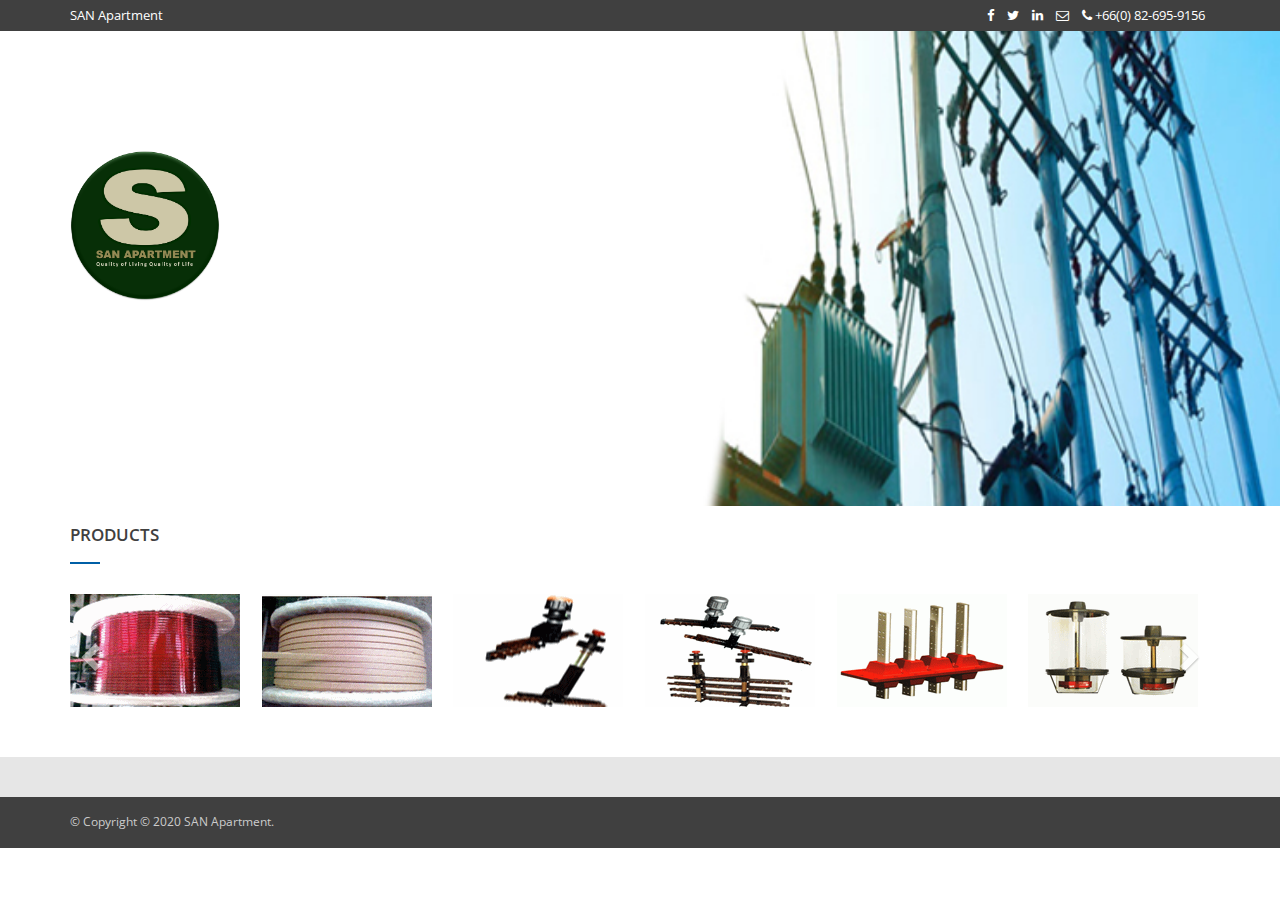
==== index.html @ 485bf6b4 "Initial commit" ====
<!DOCTYPE html>
<html lang="en">

<head>
    <meta charset="utf-8">
    <meta http-equiv="X-UA-Compatible" content="IE=edge">
    <meta name="viewport" content="width=device-width, initial-scale=1">
    <link rel="icon" href="img/iconKMIeng.gif">
    <title>test</title>

    <link href="https://fonts.googleapis.com/css?family=Open+Sans:400,600&amp;subset=latin-ext" rel="stylesheet">
    <link href="css/bootstrap.min.css" rel="stylesheet">
    <link href="css/font-awesome.min.css" rel="stylesheet">
    <link href="style.css" rel="stylesheet">

    <!--[if lt IE 9]>
        <script src="https://oss.maxcdn.com/html5shiv/3.7.3/html5shiv.min.js"></script>
        <script src="https://oss.maxcdn.com/respond/1.4.2/respond.min.js"></script>
    <![endif]-->
</head>

<body>
    <header class="site-header">
        <div class="top">
            <div class="container">
                <div class="row">
                    <div class="col-sm-6">
                        <p>SAN Apartment</p>
                    </div>
                    <div class="col-sm-6">
                        <ul class="list-inline pull-right">
                            <li>
                                <a href="#">
                                    <i class="fa fa-facebook"></i>
                                </a>
                            </li>
                            <li>
                                <a href="#">
                                    <i class="fa fa-twitter"></i>
                                </a>
                            </li>
                            <li>
                                <a href="#">
                                    <i class="fa fa-linkedin"></i>
                                </a>
                            </li>
                            <li>
                                <a href="#">
                                    <i class="fa fa-envelope-o"></i>
                                </a>
                            </li>
                            <li>
                                <a href="tel:+66(0) 82-695-9156">
                                    <i class="fa fa-phone"></i> +66(0) 82-695-9156</a>
                            </li>
                        </ul>
                    </div>
                </div>
            </div>
        </div>
        <!--<nav class="navbar navbar-default">
            <div class="container">
                <button type="button" class="navbar-toggle collapsed" data-toggle="collapse" data-target="#bs-navbar-collapse">
                    <span class="sr-only">Toggle Navigation</span>
                    <i class="fa fa-bars"></i>
                </button>
                <a href="index.html" class="navbar-brand">
                    <img src="img/Picture1.png" style="height: 85px; width: 120px;" alt="Post">
                </a>
                 Collect the nav links, forms, and other content for toggling 
                <div class="collapse navbar-collapse" id="bs-navbar-collapse">
                    <ul class="nav navbar-nav main-navbar-nav">
                        <li class="active">
                            <a href="index.html" title="">HOME</a>
                        </li>
                        <li>
                            <a href="aboutus.html" title="">ABOUT US</a>
                        </li>
                        <li class="dropdown">
                            <a href="#" title="" class="dropdown-toggle" data-toggle="dropdown" role="button" aria-haspopup="true" aria-expanded="false">PRODUCTS
                                <span class="caret"></span>
                            </a>
                            <ul class="dropdown-menu">
                                <li>
                                    <a href="product1.html" title="">TRANSFORMER COMPONENT</a>
                                </li>
                                <li>
                                    <a href="product2.html" title="">MINING POWER PLANT & INDUSTRAIL PLANT</a>
                                </li>
                                <li>
                                    <a href="product3.html" title="">EXPLOSION PROOF LIGHTING</a>
                                </li>
                            </ul>
                        </li>
                        <li>
                            <a href="contactus.html" title="">CONTACT US</a>
                        </li>
                    </ul>
                </div>-->
                <!-- /.navbar-collapse -->
                <!-- END MAIN NAVIGATION 
            </div>
        </nav>-->
    </header>
    <main class="site-main">
        <section class="hero_area">
            <div class="hero_content">
                <div class="container">
                    <div class="row">
                        <div class="col-sm-12">
                            <img src="img/Picture1.png" style="height: 150px; width: 150px;" alt="Post">
                        </div>
                    </div>
                </div>
            </div>
        </section>
        <!-- section class="boxes_area">
            <div class="container">
                <div class="row">
                    <div class="col-sm-4">
                        <div class="box">
                            <h3>FIRST BOX TITLE</h3>
                            <p>Lorem ipsum dolor sit amet, consectetur adipiscing elit. Proin id pulvinar magna. Aenean accumsan iaculis lorem, nec sodales lectus auctor tempor.</p>
                            <i class="fa fa-cogs"></i>
                        </div>
                    </div>
                    <div class="col-sm-4">
                        <div class="box">
                            <h3>SECOND BOX TITLE</h3>
                            <p>Lorem ipsum dolor sit amet, consectetur adipiscing elit. Proin id pulvinar magna. Aenean accumsan iaculis lorem, nec sodales lectus auctor tempor.</p>
                            <i class="fa fa-exclamation-triangle"></i>
                        </div>
                    </div>
                    <div class="col-sm-4">
                        <div class="box">
                            <h3>THIRD BOX TITLE</h3>
                            <p>Lorem ipsum dolor sit amet, consectetur adipiscing elit. Proin id pulvinar magna. Aenean accumsan iaculis lorem, nec sodales lectus auctor tempor.</p>
                            <i class="fa fa-clipboard"></i>
                        </div>
                    </div>
                </div>
            </div>
        </section -->
        <!-- section class="services">
            <h2 class="section-title">SERVICES</h2>
            <p class="desc">Praesent faucibus ipsum at sodales blandit</p>
            <div class="container">
                <div class="row">
                    <div class="col-md-4 col-sm-6 col-xs-12">
                        <div class="media">
                            <div class="media-left media-middle">
                                <i class="fa fa-cogs"></i>
                            </div>
                            <div class="media-body">
                                <h4 class="media-heading">FIRST SERVICE TITLE</h4>
                                <p>Lorem ipsum dolor amet,consectetur adipiscing elit. Proin id pulvinar magna. Aenean accumsan iaculis lorem, nec sodales lectus auctor tempor.</p>
                            </div>
                        </div>
                    </div>
                    <div class="col-md-4 col-sm-6 col-xs-12">
                        <div class="media">
                            <div class="media-left media-middle">
                                <i class="fa fa-user-md"></i>
                            </div>
                            <div class="media-body">
                                <h4 class="media-heading">SECOND SERVICE TITLE</h4>
                                <p>Lorem ipsum dolor sit amet, consectetur adipiscing elit. Proin id pulvinar magna. Aenean accumsan iaculis lorem, nec sodales lectus auctor tempor.</p>
                            </div>
                        </div>
                    </div>
                    <div class="col-md-4 col-sm-6 col-xs-12">
                        <div class="media">
                            <div class="media-left media-middle">
                                <i class="fa fa-stethoscope"></i>
                            </div>
                            <div class="media-body">
                                <h4 class="media-heading">THIRD SERVICE TITLE</h4>
                                <p>Lorem ipsum dolor sit amet, consectetur adipiscing elit. Proin id pulvinar magna. Aenean accumsan iaculis lorem, nec sodales lectus auctor tempor.</p>
                            </div>
                        </div>
                    </div>
                    <div class="col-md-4 col-sm-6 col-xs-12">
                        <div class="media">
                            <div class="media-left media-middle">
                                <i class="fa fa-graduation-cap"></i>
                            </div>
                            <div class="media-body">
                                <h4 class="media-heading">FOURTH SERVICE TITLE</h4>
                                <p>Lorem ipsum dolor sit amet, consectetur adipiscing elit. Proin id pulvinar magna. Aenean accumsan iaculis lorem, nec sodales lectus auctor tempor.</p>
                            </div>
                        </div>
                    </div>
                    <div class="col-md-4 col-sm-6 col-xs-12">
                        <div class="media">
                            <div class="media-left media-middle">
                                <i class="fa fa-file-text-o"></i>
                            </div>
                            <div class="media-body">
                                <h4 class="media-heading">FIFTH SERVICE TITLE</h4>
                                <p>Lorem ipsum dolor sit amet, consectetur adipiscing elit. Proin id pulvinar magna. Aenean accumsan iaculis lorem, nec sodales lectus auctor tempor.</p>
                            </div>
                        </div>
                    </div>
                    <div class="col-md-4 col-sm-6 col-xs-12">
                        <div class="media">
                            <div class="media-left media-middle">
                                <i class="fa fa-heartbeat"></i>
                            </div>
                            <div class="media-body">
                                <h4 class="media-heading">SIXTH SERVICE TITLE</h4>
                                <p>Lorem ipsum dolor sit amet, consectetur adipiscing elit. Proin id pulvinar magna. Aenean accumsan iaculis lorem, nec sodales lectus auctor tempor.</p>
                            </div>
                        </div>
                    </div>                     
                </div>
            </div>
        </section -->
        <section class="home-area">
            <div class="home_content">
                <div class="container">
                    <div class="row">
                        <!-- div class="col-sm-12"><h2 class="sub_title">LATEST NEWS</h2></div>
                        <div class="home_list">
                            <ul>
                                <li class="col-md-3 col-sm-6 col-xs-12">
                                    <div class="thumbnail">
                                        <img src="img/h1.jpeg" alt="Post">
                                        <div class="caption">
                                            <h3><a href="#">Post Title</a></h3>
                                            <p>Cras justo odio, dapibus ac facilisis in, egestas eget quam. Donec id elit non mi porta gravida at eget metus.</p>
                                            <a href="#" class="btn btn-link" role="button">More</a>
                                        </div>
                                    </div>                                        
                                </li>
                                <li class="col-md-3 col-sm-6 col-xs-12">
                                    <div class="thumbnail">
                                        <img src="img/h2.jpg" class="img-responsive" alt="Post">
                                        <div class="caption">
                                            <h3><a href="#">Post Title</a></h3>
                                            <p>Cras justo odio, dapibus ac facilisis in, egestas eget quam. Donec id elit non mi porta gravida at eget metus.</p>
                                            <a href="#" class="btn btn-link" role="button">More</a>
                                        </div>
                                    </div>                                        
                                </li>
                                <li class="col-md-3 col-sm-6 col-xs-12">
                                    <div class="thumbnail">
                                        <img src="img/h3.jpeg" class="img-responsive" alt="Post">
                                        <div class="caption">
                                            <h3><a href="#">Post Title</a></h3>
                                            <p>Cras justo odio, dapibus ac facilisis in, egestas eget quam. Donec id elit non mi porta gravida at eget metus.</p>
                                            <a href="#" class="btn btn-link" role="button">More</a>
                                        </div>
                                    </div>                                        
                                </li>
                                <li class="col-md-3 col-sm-6 col-xs-12">
                                    <div class="thumbnail">
                                        <img src="img/h4.jpeg" class="img-responsive" alt="Post">
                                        <div class="caption">
                                            <h3><a href="#">Post Title</a></h3>
                                            <p>Cras justo odio, dapibus ac facilisis in, egestas eget quam. Donec id elit non mi porta gravida at eget metus.</p>
                                            <a href="#" class="btn btn-link" role="button">More</a>
                                        </div>
                                    </div>                                        
                                </li>                                    
                            </ul>
                        </div -->
<!-- ตัวสไลด์ -->
                        <div class="col-sm-12 home_bottom">
                            <h2 class="sub_title">PRODUCTS</h2>
                            <div class="clearfix"></div>
                            <div class="row">
                                <div class="carousel slide" data-ride="carousel" data-type="multi" data-interval="3000" id="myCarousel">
                                    <div class="carousel-inner">
                                        <div class="item active">
                                            <div class="col-md-2 col-sm-6 col-xs-12 p10">
                                                <a href="#">
                                                    <img src="img/carousel/l1.gif" class="img-responsive" alt="Reference">
                                                </a>
                                            </div>
                                        </div>
                                        <div class="item">
                                            <div class="col-md-2 col-sm-6 col-xs-12 p10">
                                                <a href="#">
                                                    <img src="img/carousel/l2.gif" class="img-responsive" alt="Reference">
                                                </a>
                                            </div>
                                        </div>
                                        <div class="item">
                                            <div class="col-md-2 col-sm-6 col-xs-12">
                                                <a href="#">
                                                    <img src="img/carousel/l3.gif" class="img-responsive" alt="Reference">
                                                </a>
                                            </div>
                                        </div>
                                        <div class="item">
                                            <div class="col-md-2 col-sm-6 col-xs-12">
                                                <a href="#">
                                                    <img src="img/carousel/l4.gif" class="img-responsive" alt="Reference">
                                                </a>
                                            </div>
                                        </div>
                                        <div class="item">
                                            <div class="col-md-2 col-sm-6 col-xs-12">
                                                <a href="#">
                                                    <img src="img/carousel/l5.gif" class="img-responsive" alt="Reference">
                                                </a>
                                            </div>
                                        </div>
                                        <div class="item">
                                            <div class="col-md-2 col-sm-6 col-xs-12">
                                                <a href="#">
                                                    <img src="img/carousel/l6.gif" class="img-responsive" alt="Reference">
                                                </a>
                                            </div>
                                        </div>
                                        <div class="item">
                                            <div class="col-md-2 col-sm-6 col-xs-12">
                                                <a href="#">
                                                    <img src="img/carousel/l7.gif" class="img-responsive" alt="Reference">
                                                </a>
                                            </div>
                                        </div>
                                        <div class="item">
                                            <div class="col-md-2 col-sm-6 col-xs-12">
                                                <a href="#">
                                                    <img src="img/carousel/l8.gif" class="img-responsive" alt="Reference">
                                                </a>
                                            </div>
                                        </div>
                                        <div class="item">
                                            <div class="col-md-2 col-sm-6 col-xs-12">
                                                <a href="#">
                                                    <img src="img/carousel/l9.gif" class="img-responsive" alt="Reference">
                                                </a>
                                            </div>
                                        </div>
                                        <div class="item">
                                            <div class="col-md-2 col-sm-6 col-xs-12">
                                                <a href="#">
                                                    <img src="img/carousel/l10.gif" class="img-responsive" alt="Reference">
                                                </a>
                                            </div>
                                        </div>
                                        <div class="item">
                                            <div class="col-md-2 col-sm-6 col-xs-12">
                                                <a href="#">
                                                    <img src="img/carousel/l11.gif" class="img-responsive" alt="Reference">
                                                </a>
                                            </div>
                                        </div>
                                        <div class="item">
                                            <div class="col-md-2 col-sm-6 col-xs-12">
                                                <a href="#">
                                                    <img src="img/carousel/l12.gif" class="img-responsive" alt="Reference">
                                                </a>
                                            </div>
                                        </div>
                                    </div>
                                    <a class="left carousel-control" href="#myCarousel" data-slide="prev">
                                        <i class="glyphicon glyphicon-chevron-left"></i>
                                    </a>
                                    <a class="right carousel-control" href="#myCarousel" data-slide="next">
                                        <i class="glyphicon glyphicon-chevron-right"></i>
                                    </a>
                                </div>
                            </div>
                        </div>
                        <!-- div class="col-sm-3">
                            <h2 class="sub_title w10">CALL YOU</h2>
                            <div class="clearfix"></div>
                            <div class="login-form-1">
                                <form id="login-form" class="text-left">
                                    <div class="login-form-main-message"></div>
                                    <div class="main-login-form">
                                        <div class="login-group">
                                            <div class="form-group">
                                                <label for="ad" class="sr-only">Name</label>
                                                <input type="text" class="form-control" id="ad" name="ad" placeholder="Name">
                                            </div>
                                            <div class="form-group">
                                                <label for="tel" class="sr-only">Phone Number</label>
                                                <input type="text" class="form-control" id="tel" name="tel" placeholder="Phone Number">
                                            </div>
                                        </div>
                                        <button type="submit" class="login-button"><i class="fa fa-chevron-right"></i></button>
                                    </div>
                                </form>
                            </div>                            
                        </div -->
                    </div>
                </div>
            </div>
        </section>
    </main>
    <footer class="site-footer">
        <!-- div class="container">
            <div class="row">
                <div class="col-md-3 col-sm-6 col-xs-12 fbox">
                    <h4>KMI Engineering (Thailand) </h4>
                    <p class="text">253/700 Soi Khenharomklao 64, Klongsongtonnun Ladkrabang Bangkok 10520. </p>
                    <ul class="list-inline">
                        <li><a href="#"><i class="fa fa-facebook"></i></a></li>
                        <li><a href="#"><i class="fa fa-twitter"></i></a></li>
                        <li><a href="#"><i class="fa fa-linkedin"></i></a></li>                        
                    </ul>
                </div>
                <div class="col-md-3 col-sm-6 col-xs-12 fbox">
                    <h4>SERVICES</h4>
                    <ul class="big">
                        <li><a href="#" title="">Title One</a></li>
                        <li><a href="#" title="">Title Two</a></li>
                        <li><a href="#" title="">Title Three</a></li>
                        <li><a href="#" title="">Title Four</a></li>
                        <li><a href="#" title="">Title Five</a></li>
                        <li><a href="#" title="">Title Six</a></li>
                        <li><a href="#" title="">Title Seven</a></li>
                        <li><a href="#" title="">Title Eight</a></li>
                    </ul>
                </div>
                <div class="col-md-3 col-sm-6 col-xs-12 fbox">
                    <h4>CONTENT</h4>
                    <ul class="big">
                        <li><a href="#" title="">Title One</a></li>
                        <li><a href="#" title="">Title Two</a></li>
                        <li><a href="#" title="">Title Three</a></li>
                        <li><a href="#" title="">Title Four</a></li>
                        <li><a href="#" title="">Title Five</a></li>
                        <li><a href="#" title="">Title Six</a></li>
                        <li><a href="#" title="">Title Seven</a></li>
                        <li><a href="#" title="">Title Eight</a></li>
                    </ul>
                </div>
                <div class="col-md-3 col-sm-6 col-xs-12 fbox">
                    <h4>CONTART US</h4>
                    <p><a href=""><span class="glyphicon glyphicon-earphone" aria-hidden="true"></span> +66(0) 82-695-9156</a></p>
                    <p><a href=""><span class="glyphicon glyphicon-phone-alt" aria-hidden="true"></span> +66(0) 2-918-3505 (FAX)</a></p>
                    <p><a href="mailto:kmiengineer@gmail.com"><span class="glyphicon glyphicon-envelope" aria-hidden="true"></span> kmiengineer@gmail.com</a></p>
                </div>
            </div>
        </div -->
        <div id="copyright">
            <div class="container">
                <div class="row">
                    <div class="col-md-8">
                        <p class="pull-left">&copy; Copyright © 2020 SAN Apartment.</p>
                    </div>
                    <div class="col-md-8">
                        <!-- ul class="list-inline navbar-right">
                            <li><a href="#">HOME</a></li>
                            <li><a href="#">MENU ITEM</a></li>
                            <li><a href="#">MENU ITEM</a></li>
                            <li><a href="#">MENU ITEM</a></li>
                            <li><a href="#">MENU ITEM</a></li>
                            <li><a href="#">MENU ITEM</a></li>
                        </ul -->
                    </div>
                </div>
            </div>
        </div>
    </footer>
    <script src="https://ajax.googleapis.com/ajax/libs/jquery/1.12.4/jquery.min.js"></script>
    <script src="js/bootstrap.min.js"></script>
    <script type="text/javascript">
        $('.carousel[data-type="multi"] .item').each(function () {
            var next = $(this).next();
            if (!next.length) {
                next = $(this).siblings(':first');
            }
            next.children(':first-child').clone().appendTo($(this));

            for (var i = 0; i < 4; i++) {
                next = next.next();
                if (!next.length) {
                    next = $(this).siblings(':first');
                }

                next.children(':first-child').clone().appendTo($(this));
            }
        });        
    </script>
</body>

</html>
---- style.css ----
/* Base */
* {outline:none;}
html, body {height: 100%;}
body {font-family: 'Open Sans', sans-serif;font-size: 13px;line-height: 1.6;color: #8c8c8c;background-color: #fff;}
h1, h2, h3, h4, h5, h6 {font-family: 'Open Sans', sans-serif;}
a {color: #404040;}
a:hover {color: #404040;transition-property: all;transition-duration: 0.3s;transition-timing-function: linear;}
a.none:hover {text-decoration: none;}

/* Header */
.top {background-color: #404040;padding: 5px 0;color: #fff;}
.top p {margin: 0;}
.top ul {margin: 0;padding: 0;}
.top li i {color: #fff;}
.top li a {color: #fff;}
.top li a:hover {text-decoration: none;}
.top li a:hover,.top li a:hover i {color: #005FA6;transition-property: all;transition-duration: 0.3s;transition-timing-function: linear;}

/* Navigation */
.navbar {-moz-border-radius: 0;-webkit-border-radius: 0;border-radius: 0;margin-bottom: 0;}
.navbar .container {position: relative;}
.navbar-default {-moz-transition: all 0.3s ease-out;-o-transition: all 0.3s ease-out;-webkit-transition: all 0.3s ease-out;transition: all 0.3s ease-out;width: 100%;border: none;border-bottom: 1px solid #e7e7e7;background-color: #fff;}
.navbar-default .navbar-nav > li > a {color: #404040;font-weight: normal;font-size: 13px;}
.navbar-default .navbar-nav > li > a:hover {background-color: transparent;color: #005FA6;}
.navbar-default .navbar-nav > .open > a,.navbar-default .navbar-nav > .open > a:hover,.navbar-default .navbar-nav > .open > a:focus {background-color: transparent;color: #005FA6;}
.navbar-default .navbar-nav .active > a,.navbar-default .navbar-nav .active > a:hover,.navbar-default .navbar-nav .active > a:focus {color: #005FA6;background-color: transparent;}
.navbar-default .navbar-toggle {margin: 10px 0 0 15px;}
.navbar-default .navbar-toggle,.navbar-default .navbar-toggle:hover,.navbar-default .navbar-toggle:focus {border: none;background: #f3f3f3;}
.navbar-default .navbar-toggle i {font-size: 31px;}
.navbar-default .navbar-collapse {float: right;border-top: none;padding-left: 0;padding-right: 0;}
.navbar-brand>img {padding: 5px;}

@media screen and (max-width: 768px) {.navbar-default .navbar-collapse {padding-left: inherit;padding-right: inherit;}}
@media screen and (max-width: 992px) {.navbar-default .navbar-collapse {width: 100%;margin-left: 0;margin-right: 0;max-height: none;}}
@media (min-width:768px) {.navbar>.container .navbar-brand,.navbar>.container-fluid .navbar-brand {margin-left: 0;}}

.main-navbar-nav {-moz-transition: all 0.3s linear;-o-transition: all 0.3s linear;-webkit-transition: all 0.3s linear;transition: all 0.3s linear;}
.main-navbar-nav > li > a {padding-top: 30px;padding-bottom: 30px;line-height: 1;}
.main-navbar-nav li > .dropdown-menu {-moz-transition: all 0.3s ease-out;-o-transition: all 0.3s ease-out;-webkit-transition: all 0.3s ease-out;transition: all 0.3s ease-out;min-width: 225px;border: none;border-top: 2px solid #005FA6;}
.main-navbar-nav li > .dropdown-menu > li > a {padding: 10px;position: relative;color: #404040;line-height: 1.12857143;font-size: 12px;}
.main-navbar-nav li > .dropdown-menu > li > a:hover,.main-navbar-nav li > .dropdown-menu > li > a:focus {color: #005FA6;background-color: transparent;}
.main-navbar-nav li > .dropdown-menu > li > a i {position: absolute;right: 20px;top: 50%;margin-top: -8px;font-size: 16px;}

@media screen and (min-width: 993px) {.main-navbar-nav .dropdown:hover > .dropdown-menu {display: block;}.main-navbar-nav .dropdown:hover > .dropdown-menu .dropdown:hover .dropdown-menu {left: 225px;top: 0;margin-top: -2px;}}
@media screen and (max-width: 992px) {.main-navbar-nav > li {border-bottom: 1px solid #f3f3f3;}.main-navbar-nav > li:last-child {border-bottom: none;}.main-navbar-nav > li > a {padding-top: 12px;padding-bottom: 12px;}}

.navbar-brand {height: auto;padding: 0;}

@media screen and (max-width: 992px) {.navbar-toggle {display: block;}.navbar-collapse.collapse {display: none !important;}.main-navbar-nav.navbar-nav,.main-navbar-nav.navbar-nav > li {float: none !important;}.navbar-collapse.collapse.in {display: block !important;overflow-y: auto !important;}}

/* Hero */
.hero_area {background-image: url(img/bghome.jpg);background-position: center center;background-repeat: no-repeat;background-size: cover;height: 475px;padding: 0;}
.hero_content {padding: 120px 0;}
.hero_content h1 {text-shadow: 1px 1px 2px rgba(0,0,0,0.75);color: #005FA6;font-weight: 700;font-size: 42px;}
.hero_content h2 {text-shadow: 1px 1px 2px rgba(0,0,0,0.25);color: #000;font-weight: 700;font-size: 32px;margin-top: 0;width: 45%;line-height: 38px;}

/* Boxes */
.boxes_area {padding-top: 40px;padding-bottom: 10px;padding-left: 0;padding-right: 0;background-color: #f8f8f8;}
.box {position: relative;}
.box h3 {position: relative;margin-bottom: 20px;padding-bottom: 20px;}

@media (min-width:769px) {
    .boxes_area div[class*="col-"]:after {content: " ";display: block;position: absolute;top: 0;right: 0;width: 1px;height: 100%;background-color: #ebebeb;}
    .boxes_area div[class*="col-"]:last-child:after {display: none;}    
}

/* Home */
.home_content h2:after,.box h3:after {content: '';position: absolute;width: 30px;background-color: #005FA6;height: 2px;left: 0;bottom: 0;}
.box i {position: absolute;right: 0;top: 0;margin: 0;color: #005FA6;font-size: 45px;}
.boxes_area h3 {font-size: 16px;font-weight: 500;margin-top: 0;margin-bottom: 18px;}
.services {padding-top: 50px;padding-bottom: 50px;}
h2.section-title {text-align: center;color: #404040;}
.services p.desc {text-align: center;font-size: 13px;margin-bottom: 20px;}
.services .media {margin-top: 30px;}
.services .media i {font-size: 45px;color: #005FA6;}
.services .media h4 {font-size: 15px;font-weight: 600;color: #404040;}
.services .media p {text-align: left;}

/* News */
.home-area {padding-bottom: 50px;}
.home_content h2 {position: relative;font-size: 17px;font-weight: 600;padding-bottom: 20px;color: #404040;margin-bottom: 30px;}
.home_list ul {margin: 0;padding: 0;float: left;width: 100%;}
.home_list ul li {list-style: none;}
.home_list .thumbnail {border: none;padding: 0;}
.thumbnail .caption {padding: 9px;color: #404040;padding-left: 0;padding-right: 0;}
.home_list h3 {font-size: 16px;font-weight: 600;margin-top: 10px;margin-bottom: 10px;color: #404040;}
.home_list p {color:#8c8c8c}
.home_list a.btn {font-size: 13px;padding: 0;color: #005FA6;}
.home_bottom .row {margin-left: -5px;margin-right: -5px;}
.home_bottom div[class*="col-"] {padding-right: 5px;padding-left: 5px;position: relative;}

/* References */
.carousel-control{ width:  4%; }
.carousel-control.left,.carousel-control.right {margin-left:0;background-image:none;}

@media (max-width: 767px) {.carousel-inner .active.left {left: -100%;}.carousel-inner .next {left: 100%;}.carousel-inner .prev {left: -100%;}.active > div {display:none;}.active > div:first-child {display:block;}}
@media (min-width: 767px) and (max-width: 992px ) {.carousel-inner .active.left {left: -50%;}.carousel-inner .next {left:  50%;}.carousel-inner .prev {left: -50%;}.active > div {display:none;}.active > div:first-child {display:block;}.active > div:first-child + div {display:block;}}
@media (min-width: 992px ) {.carousel-inner .active.left {left: -25%;}.carousel-inner .next {left: 25%;}.carousel-inner .prev {left: -25%;}}

/* Footer */
footer.site-footer {background: #e6e6e6;padding: 20px 0 0;float: left;width: 100%;}
footer.site-footer h4 {font-size: 17px;font-weight: 500;}
footer.site-footer ul {padding-left: 0;margin-bottom: 20px;list-style: none;}
footer.site-footer ul a {color: #666;font-size: 13px;}
footer.site-footer p {font-size: 13px;}
footer.site-footer p a {color: #666;}
p.text {color: #666;}
#copyright {background: #404040;color: #ccc;padding: 15px 0;font-size: 12px;margin-top: 20px;}
#copyright p, #copyright ul {margin: 0;float: left;font-size: 12px;}
#copyright a {color: #fff;font-size: 12px;}
.site-footer li a:hover {color:#005FA6;}
ul.big li {float: left;width: 49%;}
ul.big li:nth-child(2n) {margin-left: 2%;}

@media (max-width:462px) {.fbox:last-child {margin-top: 20px;float: left;width: 100%;}}

/* Maillist */
.login-form-1 {max-width: 300px;border-radius: 5px;display: inline-block;}
.main-login-form {position: relative;}
.login-form-1 .form-control {border: 0;box-shadow: 0 0 0;border-radius: 0;background: transparent;color: #555555;padding: 7px 0;font-weight: bold;height:auto;}
.login-form-1 .form-control::-webkit-input-placeholder {color: #999999;}
.login-form-1 .form-control:-moz-placeholder,.login-form-1 .form-control::-moz-placeholder,.login-form-1 .form-control:-ms-input-placeholder {color: #999999;}
.login-form-1 .form-group {margin-bottom: 0;border-bottom: 2px solid #fff;padding-right: 20px;position: relative;}
.login-form-1 .form-group:last-child {border-bottom: 0;}
.login-group {background: #efefef;color: #999999;border-radius: 8px;padding: 10px 20px;}
.login-group-checkbox {padding: 5px 0;}
.login-form-1 .login-button {position: absolute;right: -25px;top: 50%;background: #ffffff;color: #999999;padding: 11px 0;width: 50px;height: 50px;margin-top: -25px;border: 5px solid #efefef;border-radius: 50%;transition: all ease-in-out 500ms;}
.login-form-1 .login-button:hover {color: #555555;transform: rotate(450deg);}
.login-form-1 .login-button.clicked {color: #555555;}
.login-form-1 .login-button.clicked:hover {transform: none;}
.login-form-1 .login-button.clicked.success {color: #2ecc71;}
.login-form-1 .login-button.clicked.error {color: #e74c3c;}

/* Breadcrumb */
.bread_area {border-bottom: 1px solid #e7e7e7;padding: 10px 0;margin-bottom: 40px;}
.breadcrumb {margin: 0;background: #fff;padding: 0;}

/* Page */
.page-main {float: left;width: 100%;background-color: #fff;margin-bottom: 30px;}

/* Category */
.category-main {float: left;width: 100%;background-color: #fff;margin-bottom: 30px;}
.category-content h3 {font-size: 19px;margin-bottom: 20px;}
.category-main .media {margin-top: 30px;}
.category-main .media:first-child{margin-top: 0;}
.category-main ul li {list-style: none;position: relative;}
.category-main .media-left {padding-right: 20px;}
.category-main .meta {position: absolute;bottom: 0;border-bottom: 2px solid #e7e7e7;width: 71%;min-height: 30px;line-height: 24px;padding-bottom: 3px;}
.category-main .category-meta {width: 67%;}
.category-main .meta .arc-comment {float: left; margin-right: 5px; border-right: 2px solid #e7e7e7;padding-right: 7px;}
.category-main .meta .arc-comment a, .archive ul.arc-share li a {color: #333;font-size: 15px;}
.category-main .meta .arc-comment a:hover, .archive ul.arc-share li a:hover {text-decoration: none;color: #ff1515;}
.category-main .meta .arc-date {float: right;font-size: 15px;color: #333;}
.category-main ul.arc-share {float: left;margin: 0;padding: 0;margin-right: 5px;}
.category-main ul.arc-share li {float: left;list-style: none;margin-left: 10px;}
.category-main .archive-cat a {color: #ff1515;}
.category-main .archive-cat a:hover {color: #333; text-decoration: none;}


/* Sidebar */
.widget h4,h2.page-title, h2.category-title {position: relative;margin-top: 0;padding-bottom: 20px;margin-bottom: 20px;font-size: 17px;font-weight: 700;color: #404040;width: 100%;}
.widget h4 {font-size: 15px;margin-left: 15px;}
.widget h4:after,h2.page-title:after, h2.category-title:after {content: '';position: absolute;width: 30px;background-color: #005FA6;height: 2px;left: 0;bottom: 0;}
.widget {margin-bottom: 30px;}
.sidebar ul {padding-left: 15px;padding-right: 15px;margin: 0;}
.sidebar ul li {list-style: none;}
.sidebar ul li a {padding: 3px 15px;display: block;margin-left: -15px;margin-right: -15px;color: #404040;}
.sidebar li.current a {background-color: #005FA6;margin-left: -15px;margin-right: -15px;color: #FFFFFF;}
.sidebar ul li a:hover {background-color: #005FA6;color: #FFFFFF;text-decoration: none;transition-property: all;transition-duration: 0.2s;transition-timing-function: linear;}

/* Responsive */
@media screen and (max-width:462px) {
    .top {text-align: center;}.top ul.list-inline{float: none !important;text-align: center;}
    .hero_content {padding: 80px 0;}
    .hero_content h1 {font-size: 32px;}
    .hero_content h2 {width: 90%;font-size: 21px;}
    /*.boxes_area .row {margin-left: -20px;margin-right: -20px;}*/
    .boxes_area .box p {margin-bottom: 30px;}
    .services .media .media-left {padding-right: 15px;}
    
    .category-content .media-body {float: left;position: relative;width: 100%;}
    .category-content .media-body h3 {margin-top: 20px;}
    .category-main .meta {position: relative;width: 100%;}
    .category-main .meta .pull-left {margin-left: 40px;}
    .category-main .meta .pull-right {display: none;}
    
    .sidebar {margin-top: 40px;}
}
@media (min-width:463px) and (max-width:768px) {
    .fbox {float: left;}
    .fbox:nth-child(3) {float: right !important;}
}
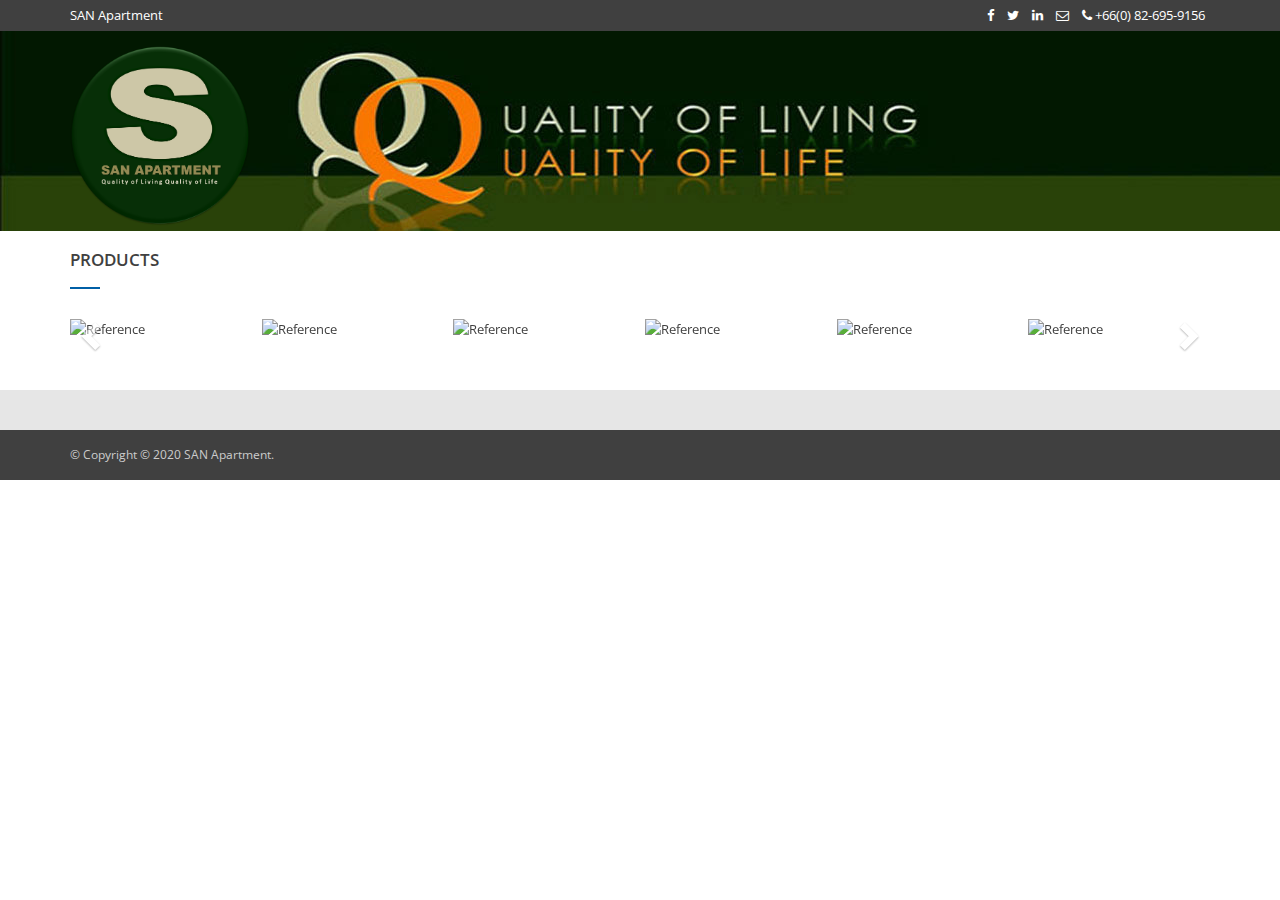
==== commit a4a7d6b0: "test" ====
--- a/index.html
+++ b/index.html
@@ -5,8 +5,8 @@
     <meta charset="utf-8">
     <meta http-equiv="X-UA-Compatible" content="IE=edge">
     <meta name="viewport" content="width=device-width, initial-scale=1">
-    <link rel="icon" href="img/iconKMIeng.gif">
-    <title>test</title>
+    <link rel="icon" href="img/Picture1.png">
+    <title>SAN Apartment</title>
 
     <link href="https://fonts.googleapis.com/css?family=Open+Sans:400,600&amp;subset=latin-ext" rel="stylesheet">
     <link href="css/bootstrap.min.css" rel="stylesheet">
@@ -17,6 +17,7 @@
         <script src="https://oss.maxcdn.com/html5shiv/3.7.3/html5shiv.min.js"></script>
         <script src="https://oss.maxcdn.com/respond/1.4.2/respond.min.js"></script>
     <![endif]-->
+    
 </head>
 
 <body>
@@ -108,7 +109,7 @@
                 <div class="container">
                     <div class="row">
                         <div class="col-sm-12">
-                            <img src="img/Picture1.png" style="height: 150px; width: 150px;" alt="Post">
+                            <img src="img/Picture1.png" style="height: 180px; width: 180px;" alt="Post">
                         </div>
                     </div>
                 </div>
--- a/style.css
+++ b/style.css
@@ -49,8 +49,8 @@
 @media screen and (max-width: 992px) {.navbar-toggle {display: block;}.navbar-collapse.collapse {display: none !important;}.main-navbar-nav.navbar-nav,.main-navbar-nav.navbar-nav > li {float: none !important;}.navbar-collapse.collapse.in {display: block !important;overflow-y: auto !important;}}
 
 /* Hero */
-.hero_area {background-image: url(img/bghome.jpg);background-position: center center;background-repeat: no-repeat;background-size: cover;height: 475px;padding: 0;}
-.hero_content {padding: 120px 0;}
+.hero_area {background-image: url(img/QQ.jpeg);background-position: center center;background-repeat: no-repeat;background-size: cover;height: 200px;padding: 0;}
+.hero_content {padding: 15px 0;}
 .hero_content h1 {text-shadow: 1px 1px 2px rgba(0,0,0,0.75);color: #005FA6;font-weight: 700;font-size: 42px;}
 .hero_content h2 {text-shadow: 1px 1px 2px rgba(0,0,0,0.25);color: #000;font-weight: 700;font-size: 32px;margin-top: 0;width: 45%;line-height: 38px;}
 
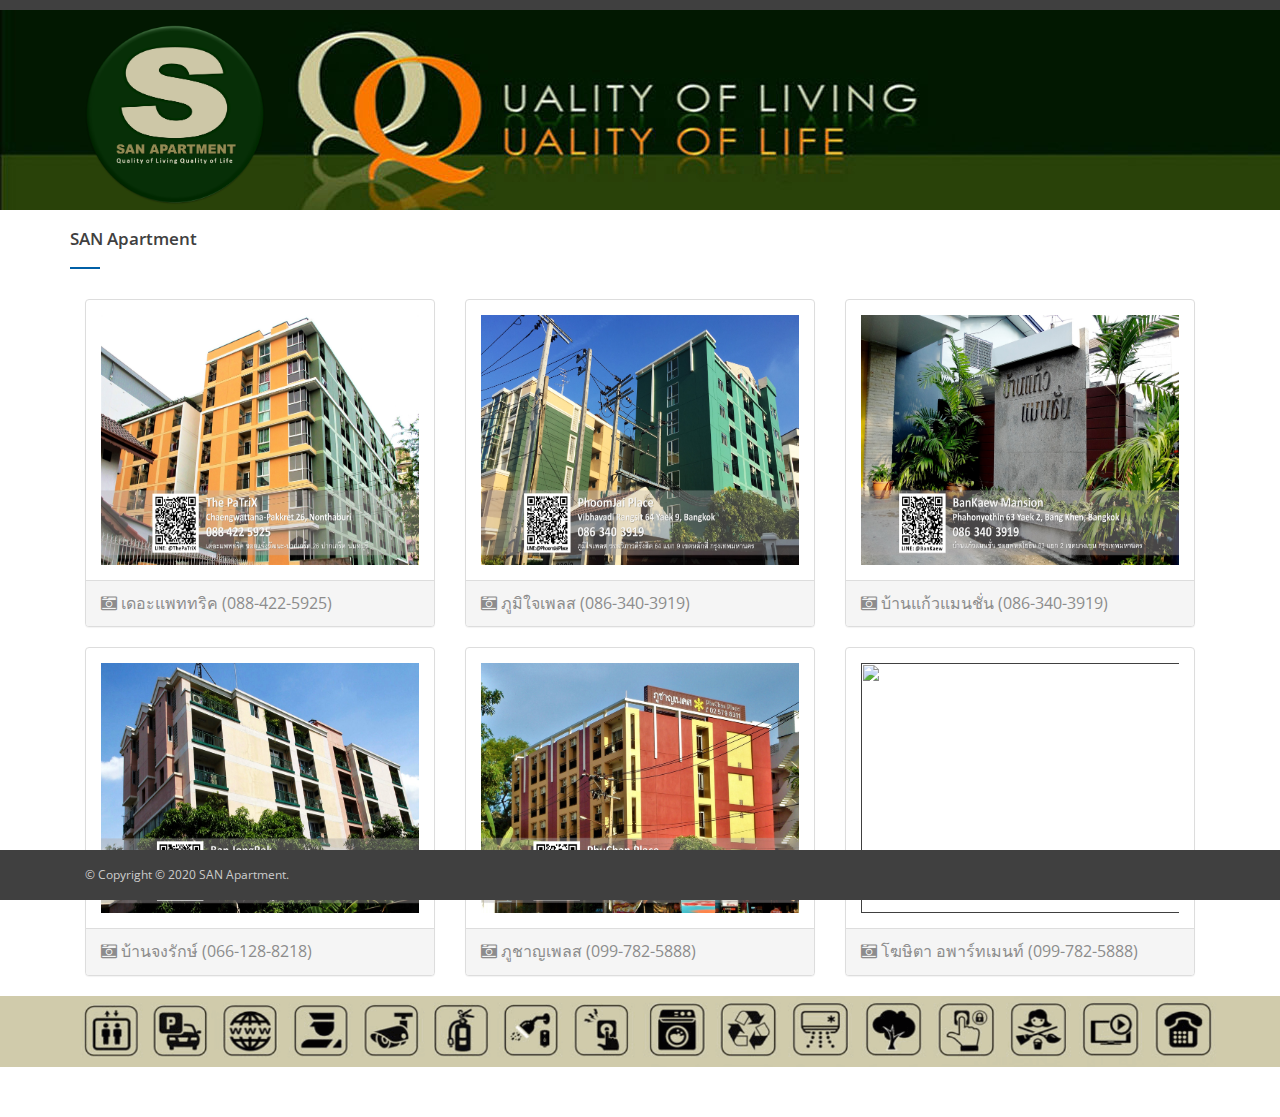
==== commit 8dd39d66: "ทำหน้า index เพิ่มปุ่ม home, top" ====
--- a/index.html
+++ b/index.html
@@ -6,7 +6,7 @@
     <meta http-equiv="X-UA-Compatible" content="IE=edge">
     <meta name="viewport" content="width=device-width, initial-scale=1">
     <link rel="icon" href="img/Picture1.png">
-    <title>SAN Apartment</title>
+    <title>.: SAN Apartment :.</title>
 
     <link href="https://fonts.googleapis.com/css?family=Open+Sans:400,600&amp;subset=latin-ext" rel="stylesheet">
     <link href="css/bootstrap.min.css" rel="stylesheet">
@@ -17,13 +17,32 @@
         <script src="https://oss.maxcdn.com/html5shiv/3.7.3/html5shiv.min.js"></script>
         <script src="https://oss.maxcdn.com/respond/1.4.2/respond.min.js"></script>
     <![endif]-->
-    
+
+    <style>
+      .row {
+        margin-right: 0px;
+        margin-left: 0px;
+      }
+
+      .img-responsive {
+        width: 350px;
+        height: 250px;
+      }
+      .panel-footer {
+        font-size: 16px;
+      } 
+      
+      main.site-main {
+          padding-bottom: 0px !important;
+      }
+    </style>
+
 </head>
 
 <body>
     <header class="site-header">
         <div class="top">
-            <div class="container">
+            <!-- <div class="container">
                 <div class="row">
                     <div class="col-sm-6">
                         <p>SAN Apartment</p>
@@ -57,7 +76,7 @@
                         </ul>
                     </div>
                 </div>
-            </div>
+            </div> -->
         </div>
         <!--<nav class="navbar navbar-default">
             <div class="container">
@@ -266,7 +285,7 @@
                             </ul>
                         </div -->
 <!-- ตัวสไลด์ -->
-                        <div class="col-sm-12 home_bottom">
+                        <!-- <div class="col-sm-12 home_bottom">
                             <h2 class="sub_title">PRODUCTS</h2>
                             <div class="clearfix"></div>
                             <div class="row">
@@ -365,7 +384,94 @@
                                     </a>
                                 </div>
                             </div>
-                        </div>
+                        </div> -->
+
+
+                        <div class="row image-grid">
+                          <h2 class="sub_title">SAN Apartment</h2>
+                          <div class="clearfix"></div>
+                          <div class="col-sm-4 col-md-4">
+                            <div class="panel panel-default">
+                              <div class="panel-body">
+                                <a href="thepatrix.html" target="">
+                                  <img alt="" class="img-responsive center-block" src="img/patrix/1.jpg">
+                                </a>
+                              </div>
+                              <div class="panel-footer">
+                                <i class="fa fa-camera-retro" aria-hidden="true"></i>
+                                เดอะแพททริค (088-422-5925)
+                              </div>
+                            </div>
+                          </div>
+                          <div class="col-sm-4 col-md-4">
+                            <div class="panel panel-default">
+                              <div class="panel-body">
+                                <a href="phoomjai.html" target="">
+                                  <img alt="" class="img-responsive center-block" src="img/phoomjai/1.jpg">
+                                </a>
+                              </div>
+                              <div class="panel-footer">
+                                <i class="fa fa-camera-retro" aria-hidden="true"></i>
+                                ภูมิใจเพลส (086-340-3919)
+                              </div>
+                            </div>
+                          </div>
+                          <div class="col-sm-4 col-md-4">
+                            <div class="panel panel-default">
+                              <div class="panel-body">
+                                <a href="bankeaw.html" target="">
+                                  <img alt="" class="img-responsive center-block" src="img/bankeaw/1.jpg">
+                                </a>
+                              </div>
+                              <div class="panel-footer">
+                                <i class="fa fa-camera-retro" aria-hidden="true"></i>
+                                บ้านแก้วแมนชั่น (086-340-3919)
+                              </div>
+                            </div>
+                          </div>
+                          <div class="col-sm-4 col-md-4">
+                            <div class="panel panel-default">
+                              <div class="panel-body">
+                                <a href="banjongrak.html" target="">
+                                  <img alt="" class="img-responsive center-block" src="img/jongrak/1.jpg">
+                                </a>
+                              </div>
+                              <div class="panel-footer">
+                                <i class="fa fa-camera-retro" aria-hidden="true"></i>
+                                บ้านจงรักษ์ (066-128-8218)
+                              </div>
+                            </div>
+                          </div>
+                          <div class="col-sm-4 col-md-4">
+                            <div class="panel panel-default">
+                              <div class="panel-body">
+                                <a href="phuchan.html" target="">
+                                  <img alt="" class="img-responsive center-block" src="img/phuchan/1.jpg">
+                                </a>
+                              </div>
+                              <div class="panel-footer">
+                                <i class="fa fa-camera-retro" aria-hidden="true"></i>
+                                ภูชาญเพลส (099-782-5888)
+                              </div>
+                            </div>
+                          </div>
+                          <div class="col-sm-4 col-md-4">
+                            <div class="panel panel-default">
+                              <div class="panel-body">
+                                <a href="" target="_blank">
+                                  <img alt="" class="img-responsive center-block" src="http://placehold.it/250x250">
+                                </a>
+                              </div>
+                              <div class="panel-footer">
+                                <i class="fa fa-camera-retro" aria-hidden="true"></i>
+                                โฆษิตา อพาร์ทเมนท์ (099-782-5888)
+                              </div>
+                            </div>
+                          </div>
+                        </div>
+
+
+
                         <!-- div class="col-sm-3">
                             <h2 class="sub_title w10">CALL YOU</h2>
                             <div class="clearfix"></div>
@@ -390,6 +496,9 @@
                         </div -->
                     </div>
                 </div>
+            </div>
+            <div class="row">
+              <img src="img/footer.gif" style="width: 100%;" alt="">
             </div>
         </section>
     </main>
--- a/style.css
+++ b/style.css
@@ -97,8 +97,11 @@
 @media (min-width: 767px) and (max-width: 992px ) {.carousel-inner .active.left {left: -50%;}.carousel-inner .next {left:  50%;}.carousel-inner .prev {left: -50%;}.active > div {display:none;}.active > div:first-child {display:block;}.active > div:first-child + div {display:block;}}
 @media (min-width: 992px ) {.carousel-inner .active.left {left: -25%;}.carousel-inner .next {left: 25%;}.carousel-inner .prev {left: -25%;}}
 
+/* Main */
+main.site-main {padding-bottom: 30px;}
+
 /* Footer */
-footer.site-footer {background: #e6e6e6;padding: 20px 0 0;float: left;width: 100%;}
+footer.site-footer {background: #e6e6e6;background: none;padding: 20px 0 0;float: left;width: 100%;position: fixed;bottom: 0;}
 footer.site-footer h4 {font-size: 17px;font-weight: 500;}
 footer.site-footer ul {padding-left: 0;margin-bottom: 20px;list-style: none;}
 footer.site-footer ul a {color: #666;font-size: 13px;}
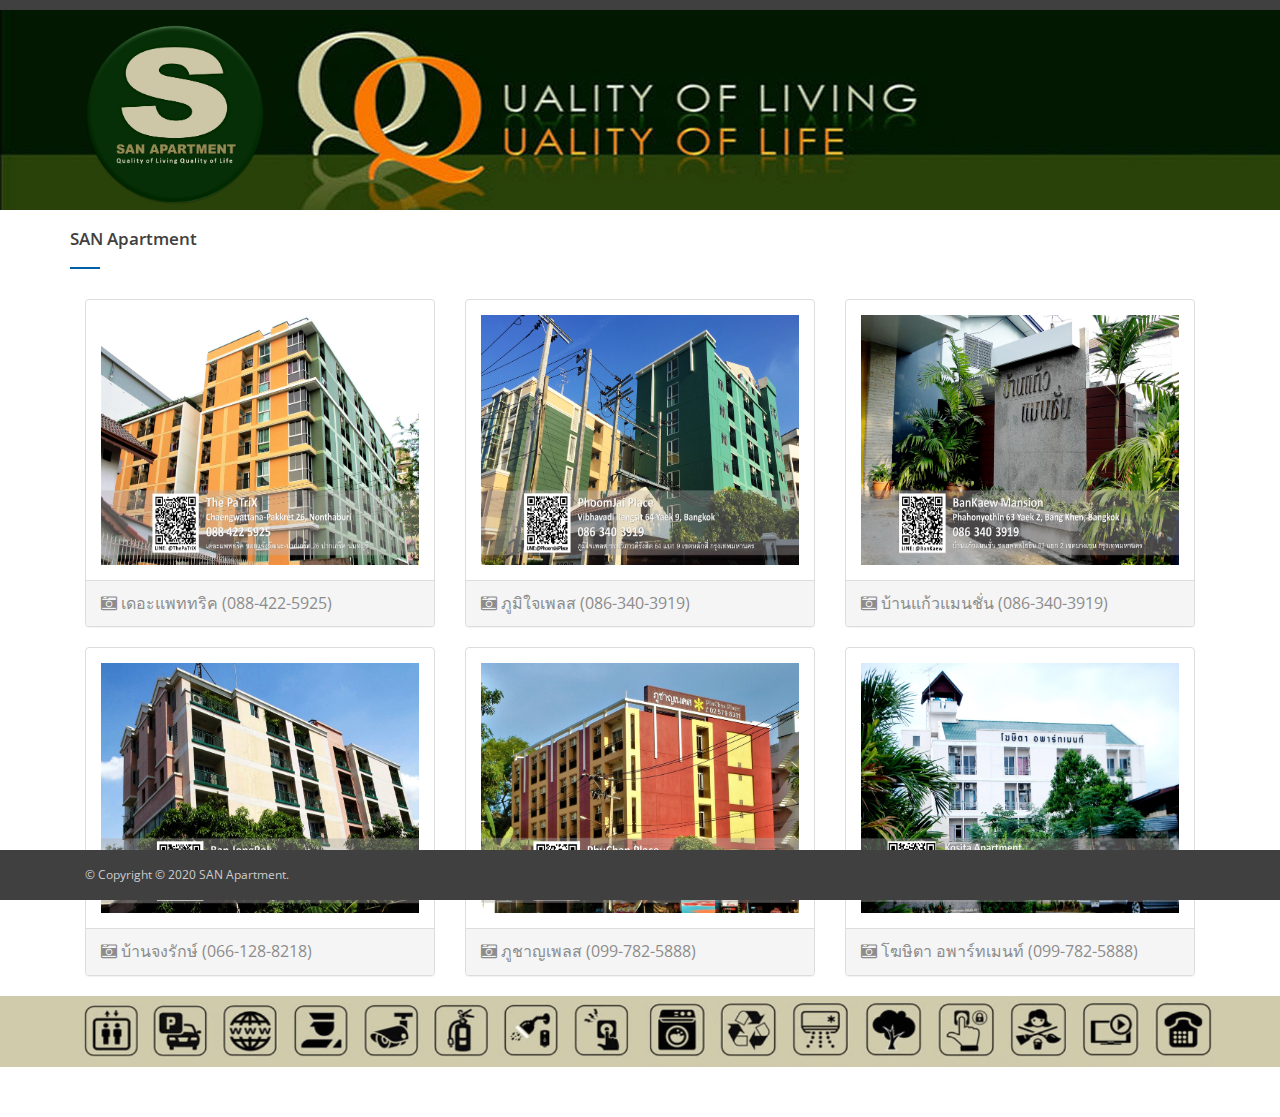
==== commit 63f92396: "ใส่รูป kosita apartment" ====
--- a/index.html
+++ b/index.html
@@ -458,8 +458,8 @@
                           <div class="col-sm-4 col-md-4">
                             <div class="panel panel-default">
                               <div class="panel-body">
-                                <a href="" target="_blank">
-                                  <img alt="" class="img-responsive center-block" src="http://placehold.it/250x250">
+                                <a href="kosita.html" target="_blank">
+                                  <img alt="" class="img-responsive center-block" src="img/kosita/1.jpg">
                                 </a>
                               </div>
                               <div class="panel-footer">
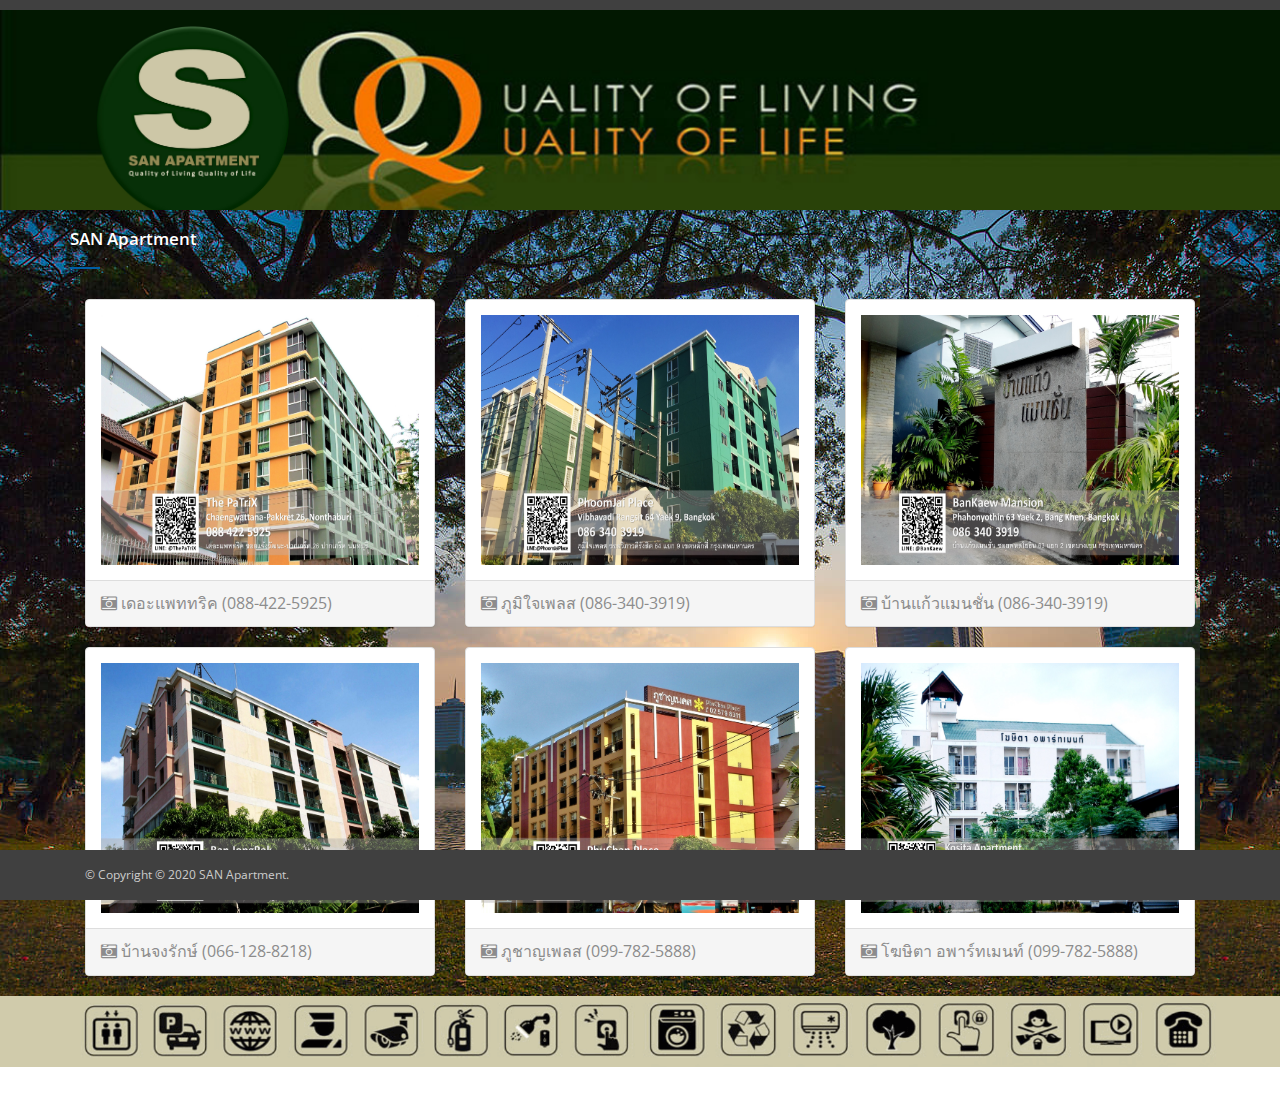
==== commit eebb5a64: "insert background index page" ====
--- a/index.html
+++ b/index.html
@@ -128,7 +128,7 @@
                 <div class="container">
                     <div class="row">
                         <div class="col-sm-12">
-                            <img src="img/Picture1.png" style="height: 180px; width: 180px;" alt="Post">
+                            <!-- <img src="img/Picture1.png" style="height: 180px; width: 180px;" alt="Post"> -->
                         </div>
                     </div>
                 </div>
@@ -236,7 +236,7 @@
             </div>
         </section -->
         <section class="home-area">
-            <div class="home_content">
+            <div class="home_content bg-index">
                 <div class="container">
                     <div class="row">
                         <!-- div class="col-sm-12"><h2 class="sub_title">LATEST NEWS</h2></div>
@@ -388,7 +388,7 @@
 
 
                         <div class="row image-grid">
-                          <h2 class="sub_title">SAN Apartment</h2>
+                          <h2 class="sub_title" style="color: white;">SAN Apartment</h2>
                           <div class="clearfix"></div>
                           <div class="col-sm-4 col-md-4">
                             <div class="panel panel-default">
--- a/style.css
+++ b/style.css
@@ -49,7 +49,7 @@
 @media screen and (max-width: 992px) {.navbar-toggle {display: block;}.navbar-collapse.collapse {display: none !important;}.main-navbar-nav.navbar-nav,.main-navbar-nav.navbar-nav > li {float: none !important;}.navbar-collapse.collapse.in {display: block !important;overflow-y: auto !important;}}
 
 /* Hero */
-.hero_area {background-image: url(img/QQ.jpeg);background-position: center center;background-repeat: no-repeat;background-size: cover;height: 200px;padding: 0;}
+.hero_area {background-image: url(img/Banner.jpg);background-position: center center;background-repeat: no-repeat;background-size: cover;height: 200px;padding: 0;}
 .hero_content {padding: 15px 0;}
 .hero_content h1 {text-shadow: 1px 1px 2px rgba(0,0,0,0.75);color: #005FA6;font-weight: 700;font-size: 42px;}
 .hero_content h2 {text-shadow: 1px 1px 2px rgba(0,0,0,0.25);color: #000;font-weight: 700;font-size: 32px;margin-top: 0;width: 45%;line-height: 38px;}
@@ -192,4 +192,9 @@
 @media (min-width:463px) and (max-width:768px) {
     .fbox {float: left;}
     .fbox:nth-child(3) {float: right !important;}
+}
+
+/* background */
+.bg-index {
+  background-image: url(img/BG.jpg);
 }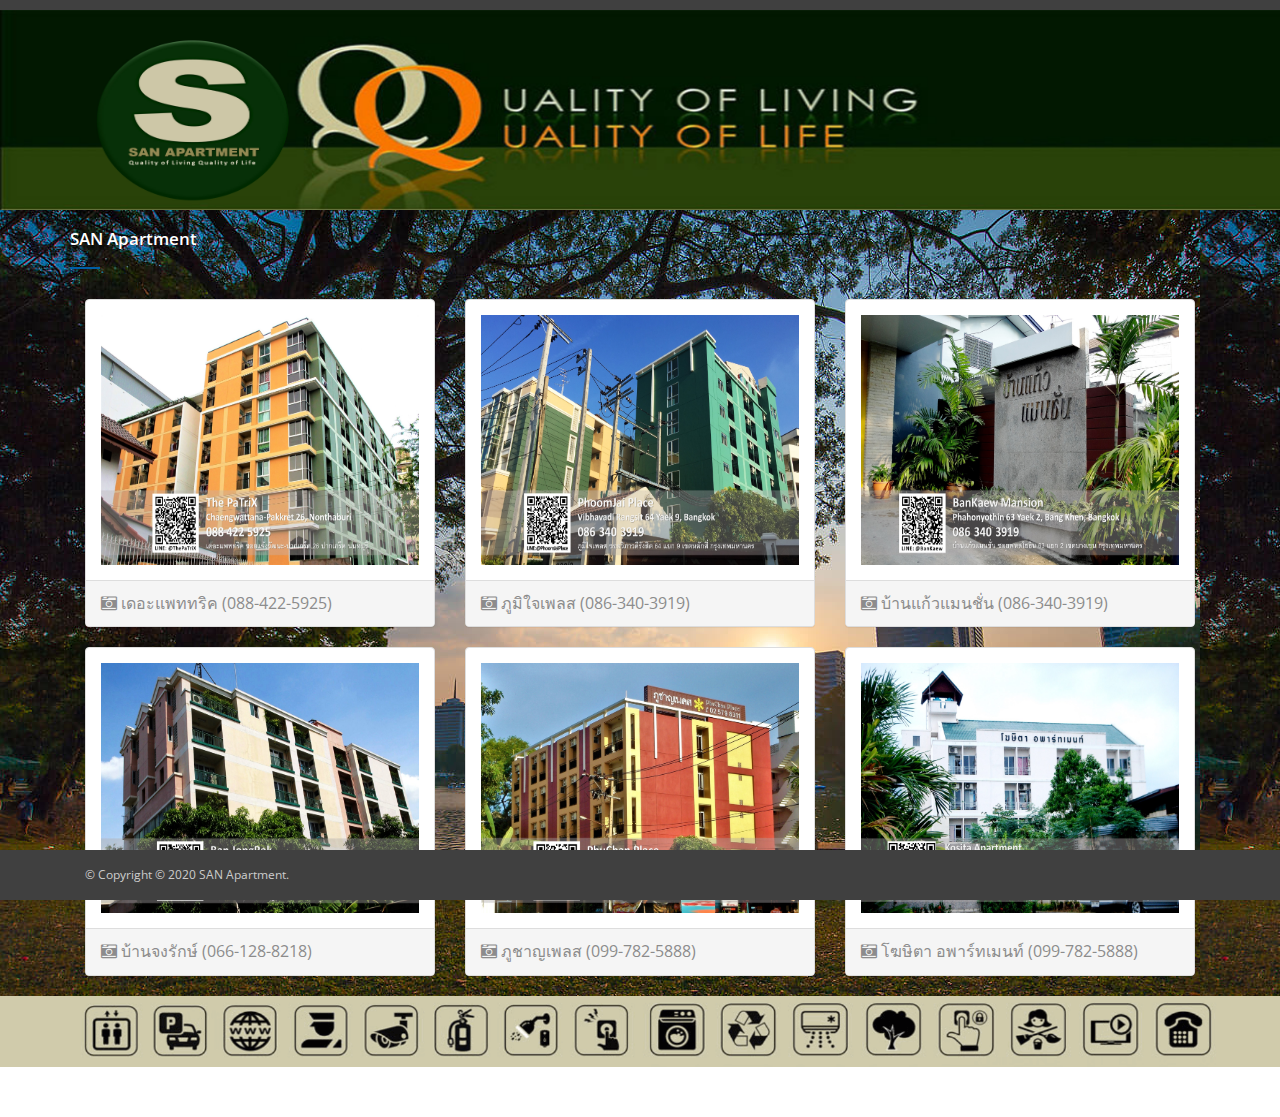
==== commit 8d6ad255: "ปรับ banner" ====
--- a/index.html
+++ b/index.html
@@ -124,15 +124,16 @@
     </header>
     <main class="site-main">
         <section class="hero_area">
-            <div class="hero_content">
+          <img src="img/Banner.jpg" style="height: 200px; width: 100%;" alt="Post">
+            <!-- <div class="hero_content">
                 <div class="container">
                     <div class="row">
                         <div class="col-sm-12">
-                            <!-- <img src="img/Picture1.png" style="height: 180px; width: 180px;" alt="Post"> -->
-                        </div>
-                    </div>
-                </div>
-            </div>
+                            <img src="img/Banner.jpg" style="height: auto; width: 100%;" alt="Post">
+                        </div>
+                    </div>
+                </div>
+            </div> -->
         </section>
         <!-- section class="boxes_area">
             <div class="container">
--- a/style.css
+++ b/style.css
@@ -49,7 +49,13 @@
 @media screen and (max-width: 992px) {.navbar-toggle {display: block;}.navbar-collapse.collapse {display: none !important;}.main-navbar-nav.navbar-nav,.main-navbar-nav.navbar-nav > li {float: none !important;}.navbar-collapse.collapse.in {display: block !important;overflow-y: auto !important;}}
 
 /* Hero */
-.hero_area {background-image: url(img/Banner.jpg);background-position: center center;background-repeat: no-repeat;background-size: cover;height: 200px;padding: 0;}
+.hero_area {
+  /* background-image: url(img/Banner.jpg); */
+  background-position: center center;
+  background-repeat: no-repeat;
+  background-size: cover;
+  height: 200px;
+  padding: 0;}
 .hero_content {padding: 15px 0;}
 .hero_content h1 {text-shadow: 1px 1px 2px rgba(0,0,0,0.75);color: #005FA6;font-weight: 700;font-size: 42px;}
 .hero_content h2 {text-shadow: 1px 1px 2px rgba(0,0,0,0.25);color: #000;font-weight: 700;font-size: 32px;margin-top: 0;width: 45%;line-height: 38px;}
